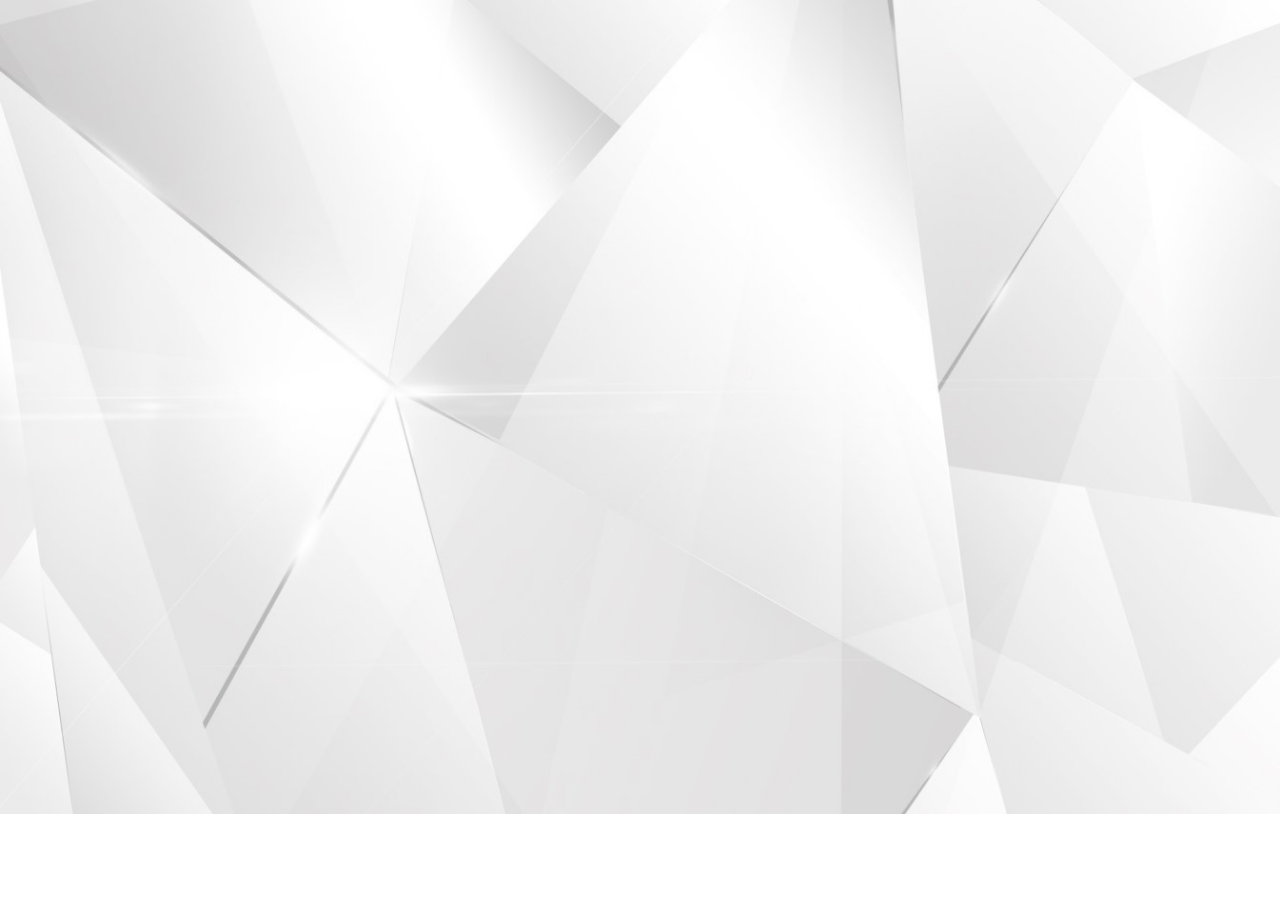
==== ad.html @ 71f786be "started work on ad html" ====
<!DOCTYPE html PUBLIC "-//W3C//DTD XHTML 1.0 Transitional//EN"	"http://www.w3.org/TR/xhtml1/DTD/xhtml1-transitional.dtd">
<html xmlns="http://www.w3.org/1999/xhtml">

<head>
    <meta http-equiv="Content-Type" content="text/html; charset=UTF-8" />
    <meta name="viewport" content="width=device-width, initial-scale=1.0">
    <title>YEKBUN TV</title>
    <link href="css/styles.css" rel="stylesheet" type="text/css" />
</head>

<body>
    <div id="ad">
        <div class="blankbackground">
            <div class="mapbackground">
                <img src="images/ad_bg.jpg" />
            </div>
        </div>

    </div>
</body>

</html>
---- css/styles.css ----
html {
    height: 100%;
}

body {
    margin: 0;
    padding: 0;
    height: 100%;
    width: 100%;
}

#intro,
#ad {
    left: 0px;
    top: 0px;
    position: relative;
    margin-left: auto;
    margin-right: auto;
    width: 100%;
    height: 100%;
    overflow: hidden;
    z-index: 0;
}

#intro .blankbackground {
    left: 0px;
    top: 0px;
    /* position: absolute; */
    width: 100%;
    height: 100%;
    z-index: 1;
    /* position: relative; */
    background-color: #1f1f1f;
    /**background-color: #ffffff;**/
}

#intro .mapbackground {
    /* left: -4px;
    top: -116px; */
    /* position: absolute; */
    width: 100%;
    height: 100%;
    z-index: 2;
    opacity: 0.4;
}

#intro .mapbackground img {
    width: 100%;
    height: 100%;
    filter: blur(5px);
    -webkit-filter: blur(5px);
}

#ad .mapbackground img {
    width: 100%;
    height: 100%;
}

#intro .yekbuntv {
    /* left: 538px; */
    top: 76%;
    position: absolute;
    width: 47%;
    /* height: 181px; */
    z-index: 4;
    margin: auto;
    left: 0;
    right: 0;
}

#intro .yekbuntv img {
    width: 100%;
}

#intro .logo {
    /* left: 642px; */
    /* top: 289px; */
    top: 28%;
    position: absolute;
    width: 30%;
    /* height: 100%; */
    z-index: 55;
    margin: auto;
    left: 0;
    right: 0;
    text-align: center;
}

#intro .logo img {
    width: 100%;
}
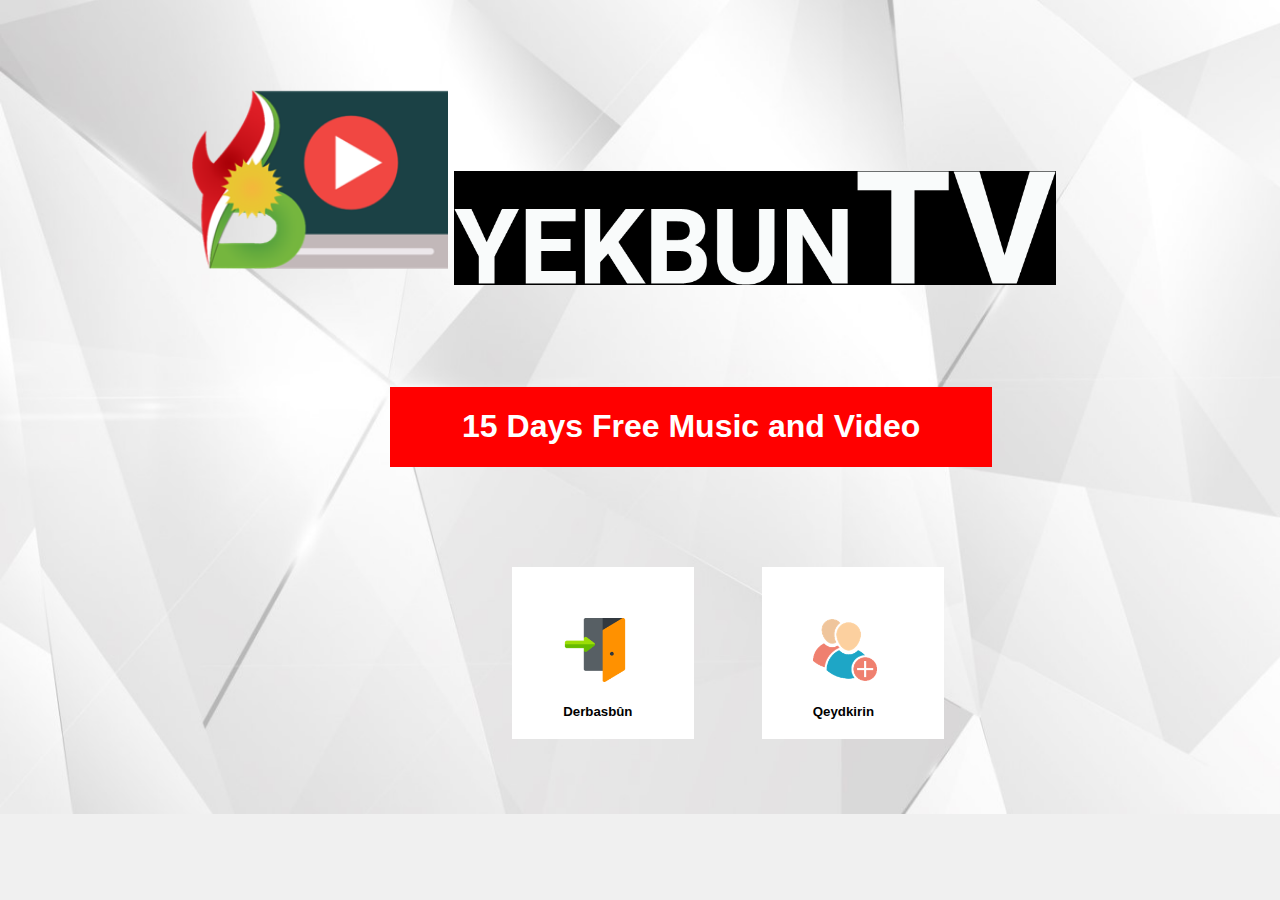
==== commit a8acfa7f: "livestream and view later completed." ====
--- a/ad.html
+++ b/ad.html
@@ -5,7 +5,7 @@
     <meta http-equiv="Content-Type" content="text/html; charset=UTF-8" />
     <meta name="viewport" content="width=device-width, initial-scale=1.0">
     <title>YEKBUN TV</title>
-    <link href="css/styles.css" rel="stylesheet" type="text/css" />
+    <link href="css/style.css" rel="stylesheet" type="text/css" />
 </head>
 
 <body>
@@ -14,8 +14,32 @@
             <div class="mapbackground">
                 <img src="images/ad_bg.jpg" />
             </div>
+            <div class="yekbuntv">
+                <img src="images/yekbuntv.png" />
+            </div>
+            <div class="logo">
+                <img src="images/ad_logo.png" />
+            </div>
+            <div class="centerbanner">
+                <h1>15 Days Free Music and Video</h4>
+            </div>
+            <div class="Qeydkirin">
+                <!-- <div style="width: 80px;height: 70px;background-color: white;top: 50%;padding: 20%;"> -->
+                    <div class="FrameBanner">
+                    <img src="images/Qeydkirin.png" />
+                    <h5>Qeydkirin</h5>
+                </div>
+
+            </div>
+            <div class="Derbasbûn">
+                <!-- <div style="width: 80px;height: 70px;background-color: white;padding: 20%;"> -->
+                    <div class="FrameBanner">
+                    <img src="images/Derbasbûn.png" />
+                    <h5>Derbasbûn</h5>
+                </div>
+            </div>
+            </div>
         </div>
-
     </div>
 </body>
 
--- a/css/style.css
+++ b/css/style.css
@@ -0,0 +1,437 @@
+* {
+    font-family: Lucida Sans, Arial, Helvetica, sans-serif;
+}
+
+html {
+    height: 100%;
+}
+
+body {
+    margin: 0;
+    padding: 0;
+    height: 100%;
+    width: 100%;
+    background: #f0F0F0;
+}
+
+header h1 {
+    font-size: 108px;
+    margin: 0px;
+}
+
+header h2 {
+    font-size: 54px;
+    margin: 0px;
+    color: #888;
+    font-style: italic;
+}
+
+nav ul {
+    list-style: none;
+    padding: 20px;
+    display: block;
+    clear: right;
+    background-color: #666;
+    padding-left: 4px;
+    height: 48px;
+}
+
+nav ul li {
+    display: inline;
+    padding: 0px 20px 5px 10px;
+    border-right: 1px solid #ccc;
+}
+
+nav ul li a {
+    color: #EFD3D3;
+    text-decoration: none;
+    font-size: 39px;
+    font-weight: bold;
+}
+
+nav ul li a:hover {
+    color: #fff;
+}
+
+article>header h1 {
+    font-size: 60px;
+    margin-left: 14px;
+}
+
+article>header h1 a {
+    color: #993333;
+}
+
+article>header h1 img {
+    vertical-align: middle;
+}
+
+article>section header h1 {
+    font-size: 48px;
+}
+
+article p {
+    clear: both;
+}
+
+footer p {
+    text-align: center;
+    font-size: 36px;
+    color: #888;
+    margin-top: 30px;
+}
+
+#intro,
+#ad {
+    left: 0px;
+    top: 0px;
+    position: relative;
+    margin-left: auto;
+    margin-right: auto;
+    width: 100%;
+    height: 100%;
+    overflow: hidden;
+    z-index: 0;
+}
+
+#intro .blankbackground {
+    left: 0px;
+    top: 0px;
+    /* position: absolute; */
+    width: 100%;
+    height: 100%;
+    z-index: 1;
+    /* position: relative; */
+    background-color: #1f1f1f;
+    /**background-color: #ffffff;**/
+}
+
+#intro .mapbackground {
+    /* left: -4px;
+    top: -116px; */
+    /* position: absolute; */
+    width: 100%;
+    height: 100%;
+    z-index: 2;
+    opacity: 0.4;
+}
+
+#intro .mapbackground img {
+    width: 100%;
+    height: 100%;
+    filter: blur(5px);
+    -webkit-filter: blur(5px);
+}
+
+#ad .mapbackground img {
+    width: 100%;
+    height: 100%;
+}
+
+#intro .yekbuntv {
+    /* left: 538px; */
+    top: 76%;
+    position: absolute;
+    width: 47%;
+    /* height: 181px; */
+    z-index: 4;
+    margin: auto;
+    left: 0;
+    right: 0;
+}
+
+#intro .yekbuntv img {
+    width: 100%;
+}
+
+#intro .logo {
+    /* left: 642px; */
+    /* top: 289px; */
+    top: 28%;
+    position: absolute;
+    width: 30%;
+    /* height: 100%; */
+    z-index: 55;
+    margin: auto;
+    left: 0;
+    right: 0;
+    text-align: center;
+}
+
+#intro .logo img {
+    width: 100%;
+}
+
+.flex-container {
+    display: flex;
+}
+
+.side-bar {
+    width: 20%;
+    background: #FFFFFF;
+}
+
+.logo-container {
+    margin-top: 50px;
+    display: flex;
+    justify-content: center;
+    padding-bottom: 50px;
+    border-bottom: 3px solid #F0F0F0;
+}
+
+.search-box {
+    padding: 10px 0;
+    display: flex;
+    justify-content: center;
+}
+
+.input-default {
+    font-size: 26px;
+    width: 80%;
+    border: 1px solid #dcdcdc;
+    border-radius: 5px;
+}
+
+.menu-item-wrapper {
+    width: 100%;
+    display: flex;
+    flex-direction: column;
+}
+
+.menu-item-container {
+    width: 100%;
+    border-bottom: 3px solid #f0f0f0;
+    font-size: 20px;
+}
+
+.menu-item-container.main {
+    font-size: 26px;
+}
+
+.menu-item {
+    height: 50px;
+    display: flex;
+    align-items: center;
+    padding-left: 10%;
+    cursor: pointer;
+}
+
+.menu-item:hover {
+    background-color: #f0f0f0;
+}
+
+.menu-item.active {
+    background-color: #e0e0e0;
+}
+
+.menu-item a {
+    text-decoration: none;
+    display: flex;
+    align-items: center;
+}
+
+.menu-item-icon-wrapper {
+    height: 30px;
+    width: 30px;
+    display: inline-block;
+}
+
+.menu-item-icon {
+    height: 30px;
+}
+
+.menu-item-text {
+    color: #000000;
+    padding-left: 5px;
+}
+
+.menu-item-caption {
+    opacity: .4;
+    padding-left: 10%;
+    padding-top: 5px;
+    padding-bottom: 5px;
+}
+
+.content-caption-main {
+    height: 50px;
+    background-color: #FFFFFF;
+    display: flex;
+    align-items: center;
+    font-size: 26px;
+    padding-left: 10px;
+    border-bottom: 3px solid #f0F0F0;
+}
+
+.main-content {
+    flex-grow: 1;
+    margin-left: 10px;
+}
+
+.carousel-container {
+    display: flex;
+    justify-content: center;
+    align-items: center;
+    height: 400px;
+    background-color: #ffffff;
+}
+
+
+
+
+
+/* new */
+
+
+/* add related */
+
+#ad .yekbuntv {
+    top: 19%;
+    position: absolute;
+    width: 47%;
+    margin: auto;
+    left: 0;
+    right: 0;
+    margin-right: 17.5%;
+    background-color: black;
+}
+
+#ad .yekbuntv img {
+    width: 100%;
+}
+
+#ad .logo {
+    top: 10%;
+    position: absolute;
+    width: 20%;
+    z-index: 55;
+    margin: auto;
+    left: -50%;
+    right: 0;
+    text-align: center;
+}
+
+#ad .logo img {
+    width: 100%;
+}
+
+
+
+#ad .centerbanner {
+    top: 43%;
+    position: absolute;
+    width: 47%;
+    margin: auto;
+    left: 0;
+    right: 0;
+    margin-right:22.5%;
+    background-color: red;
+    color: white;
+    text-align: center;
+}
+
+/* #ad .centerbanner img {
+    width: 100%;
+} */
+
+#ad .Qeydkirin {
+    top: 63%;
+    position: absolute;
+    width: 20%;
+    margin: auto;
+    left: 0;
+    right: 0;
+    margin-right: 20.5%;
+}
+
+#ad .Qeydkirin img {
+    width: 80%;
+}
+
+#ad .Derbasbûn {
+    top: 63%;
+    position: absolute;
+    width: 20%;
+    z-index: 55;
+    margin: auto;
+    left: 0%;
+    right: 0;
+}
+
+#ad .Derbasbûn img {
+    width: 80%;
+}
+
+/* #ad .QeydkirinBBanner  {
+    width: 80px;
+    height: 70px;
+    background-color: white;
+    top: 50%;padding: 20%;
+}
+
+
+
+#ad .DerbasbûnBBanner  {
+    width: 80px;
+    height: 70px;
+    background-color: white;
+    padding: 20%;
+} */
+
+#ad .FrameBanner  {
+    width: 80px;
+    height: 70px;
+    background-color: white;
+    padding: 20%;
+}
+
+/* -------------------livestream start ---------- */
+#ad .HeadingTitle
+{
+    top: 10px;
+}
+
+#ad .SocialMainDiv
+{
+    height: 138px;
+    width: 130px;
+    float: right;
+    margin-top: 25px;
+}
+
+#ad .SocialInternalDiv
+{
+    margin-top: 80px;
+}
+
+#ad .SocialImageDiv
+{
+    float: left;
+}
+
+.SocialImageIcon
+{
+    width: 80px;
+    height:35px;
+    display:inline-block;
+    margin-left:5px;
+    margin-top: 4px;
+}
+
+.MessageImageIcon
+{
+    width: 20px;
+    height:20px;
+    margin-left:5px;
+    margin-top: 4px;
+}
+
+.circleImageIcon
+{
+    width: 25px;
+    height:25px;
+    display:inline-block;
+    margin-left:5px;
+    margin-top: 4px;
+}
+
+/* -------------------livestream end ---------- */